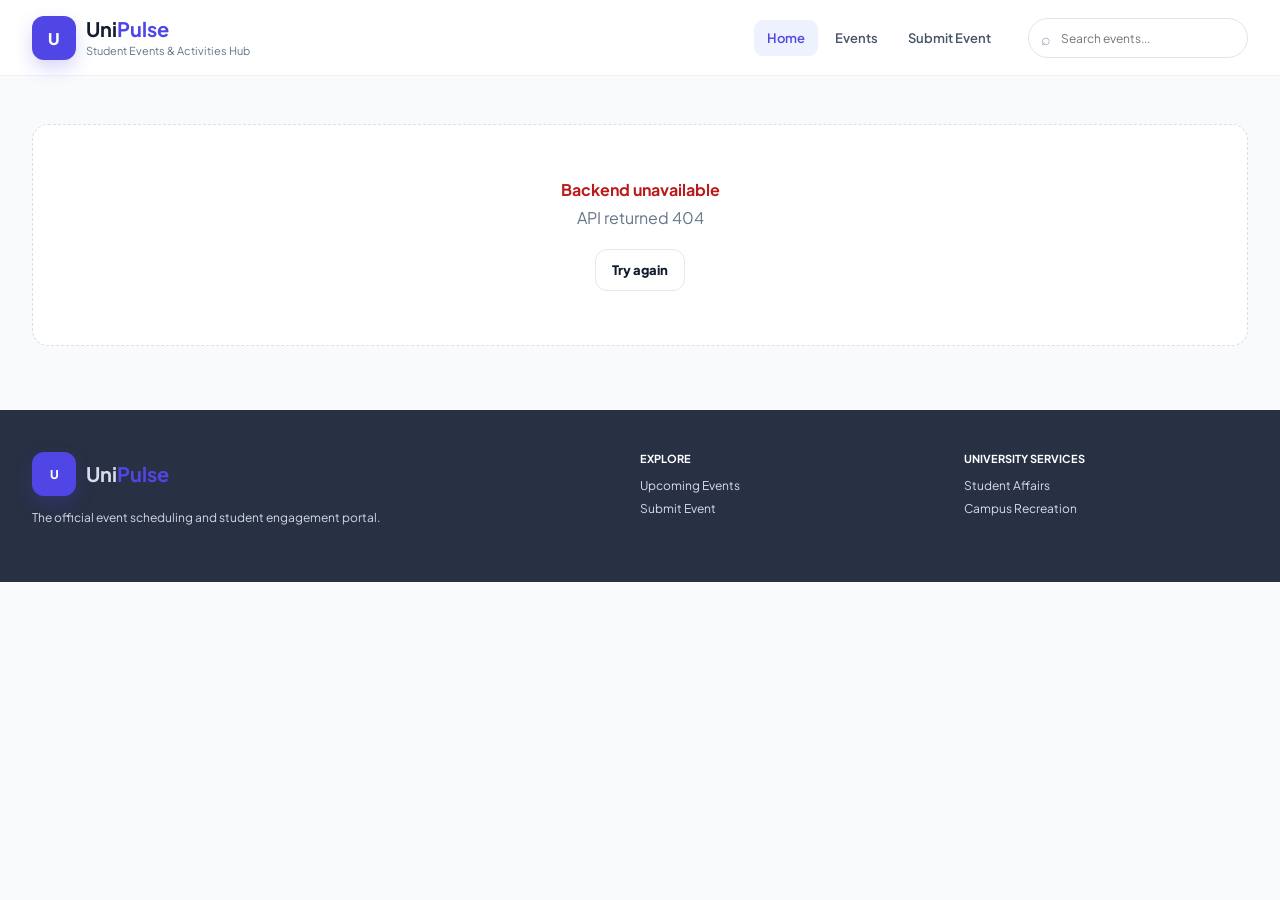
==== frontend/index.html @ b553ba79 "full commit" ====
<!doctype html>
<html lang="en">
<head>
  <meta charset="UTF-8" />
  <meta name="viewport" content="width=device-width, initial-scale=1.0" />
  <title>UniPulse | Campus Events</title>
  <meta name="theme-color" content="#4f46e5" />
  <link rel="preconnect" href="https://fonts.googleapis.com">
  <link rel="preconnect" href="https://fonts.gstatic.com" crossorigin>
  <link href="https://fonts.googleapis.com/css2?family=Plus+Jakarta+Sans:wght@400;500;600;700;800&display=swap" rel="stylesheet">
  <link rel="stylesheet" href="./styles.css" />
</head>
<body>
  <header class="topbar">
    <div class="shell nav-shell">
      <a class="brand" href="#home" aria-label="UniPulse home">
        <span class="brand-mark" aria-hidden="true">U</span>
        <span>
          <strong>Uni<span>Pulse</span></strong>
          <small>Student Events &amp; Activities Hub</small>
        </span>
      </a>
      <nav class="nav-links" aria-label="Primary navigation">
        <a href="#home" data-nav="home">Home</a>
        <a href="#events" data-nav="events">Events</a>
        <a href="#submit" data-nav="submit">Submit Event</a>
      </nav>
      <div class="nav-actions">
        <label class="search-box" aria-label="Search events">
          <span aria-hidden="true">⌕</span>
          <input id="global-search" type="search" placeholder="Search events..." />
        </label>
        <button class="icon-menu" id="menu-button" type="button" aria-label="Open menu">☰</button>
      </div>
    </div>
  </header>

  <main id="app"></main>

  <footer class="footer">
    <div class="shell footer-grid">
      <div>
        <a class="brand brand-footer" href="#home">
          <span class="brand-mark">U</span>
          <span><strong>Uni<span>Pulse</span></strong></span>
        </a>
        <p>The official event scheduling and student engagement portal.</p>
      </div>
      <div><strong>Explore</strong><a href="#events">Upcoming Events</a><a href="#submit">Submit Event</a></div>
      <div><strong>University Services</strong><a href="#events">Student Affairs</a><a href="#events">Campus Recreation</a></div>
    </div>
  </footer>

  <div class="toast-region" id="toast-region" aria-live="polite"></div>
  <dialog class="modal" id="registration-modal">
    <form method="dialog" id="registration-form">
      <button class="modal-close" value="cancel" aria-label="Close">×</button>
      <p class="eyebrow">Student registration</p>
      <h2 id="registration-title">Reserve your spot</h2>
      <p class="muted">The API requires a valid Supabase user UUID.</p>
      <label>
        User UUID
        <input id="user-id" name="user_id" required placeholder="00000000-0000-0000-0000-000000000000" />
      </label>
      <p class="form-error" id="registration-error" hidden></p>
      <button class="button primary full" id="confirm-registration" type="submit">Confirm registration</button>
    </form>
  </dialog>

  <script src="./app.js"></script>
</body>
</html>
---- frontend/styles.css ----
:root {
  --primary: #4f46e5;
  --primary-dark: #3525cd;
  --violet: #6366f1;
  --ink: #131b2e;
  --muted: #64748b;
  --line: #dfe3ef;
  --canvas: #f8fafc;
  --white: #fff;
  --green: #10b981;
  --amber: #f59e0b;
  --red: #ba1a1a;
  --shadow: 0 12px 30px rgba(51, 35, 204, .08);
}
* { box-sizing: border-box; }
html { scroll-behavior: smooth; }
body { margin: 0; min-width: 320px; font-family: "Plus Jakarta Sans", sans-serif; color: var(--ink); background: var(--canvas); }
a { color: inherit; text-decoration: none; }
button, input, select, textarea { font: inherit; }
.shell { max-width: 1280px; margin: 0 auto; padding-inline: 32px; }
.topbar { position: sticky; top: 0; z-index: 50; height: 76px; background: rgba(255,255,255,.96); border-bottom: 1px solid #edf0f5; backdrop-filter: blur(12px); }
.nav-shell { height: 76px; display: flex; align-items: center; justify-content: space-between; gap: 24px; }
.brand { display: flex; align-items: center; gap: 10px; flex-shrink: 0; }
.brand-mark { width: 44px; height: 44px; border-radius: 12px; display: grid; place-items: center; background: var(--primary); color: white; font-weight: 800; box-shadow: 0 8px 18px rgba(79,70,229,.22); }
.brand strong { display: block; font-size: 20px; line-height: 1; }
.brand strong span { color: var(--primary); }
.brand small { display: block; margin-top: 5px; color: var(--muted); font-size: 11px; }
.nav-links { display: flex; gap: 4px; margin-left: auto; }
.nav-links a { padding: 10px 13px; border-radius: 9px; color: #475569; font-size: 13px; font-weight: 600; }
.nav-links a.active, .nav-links a:hover { color: var(--primary); background: #eef2ff; }
.nav-actions { display: flex; align-items: center; gap: 8px; }
.search-box { width: 220px; height: 40px; display: flex; align-items: center; gap: 8px; padding: 0 12px; border: 1px solid var(--line); border-radius: 999px; background: #fff; color: #94a3b8; }
.search-box input { width: 100%; border: 0; outline: 0; color: var(--ink); background: transparent; font-size: 12px; }
.icon-menu { display: none; border: 0; background: transparent; font-size: 20px; }
.hero { position: relative; overflow: hidden; padding: 54px 0 34px; background: linear-gradient(150deg,#eef2ff 0%,#faf8ff 58%,#fff 100%); }
.hero-copy { max-width: 760px; margin: 0 auto 34px; text-align: center; }
.live-pill, .eyebrow { display: inline-flex; align-items: center; gap: 8px; padding: 7px 12px; border-radius: 999px; background: #fff; color: var(--primary); font-size: 11px; font-weight: 800; text-transform: uppercase; letter-spacing: .08em; }
.live-pill::before { content: ""; width: 7px; height: 7px; border-radius: 50%; background: var(--green); box-shadow: 0 0 0 4px rgba(16,185,129,.12); }
.hero h1 { max-width: 700px; margin: 18px auto 12px; font-size: 48px; line-height: 1.08; letter-spacing: -.04em; }
.hero h1 span { color: var(--primary); }
.hero-copy p { max-width: 620px; margin: 0 auto; color: var(--muted); line-height: 1.7; }
.featured { display: grid; grid-template-columns: 7fr 5fr; min-height: 390px; overflow: hidden; border: 1px solid #e4e7ef; border-radius: 20px; background: white; box-shadow: var(--shadow); }
.featured-media { position: relative; min-height: 390px; background-size: cover; background-position: center; }
.featured-media::after { content: ""; position: absolute; inset: 0; background: linear-gradient(0deg,rgba(15,23,42,.88),transparent 70%); }
.featured-media-content { position: absolute; z-index: 2; left: 28px; right: 28px; bottom: 26px; color: white; }
.featured-media-content h2 { max-width: 680px; margin: 12px 0 8px; font-size: 30px; line-height: 1.2; }
.featured-meta { display: flex; gap: 18px; font-size: 12px; }
.featured-panel { display: flex; flex-direction: column; justify-content: space-between; padding: 28px; }
.status-row { display: flex; justify-content: space-between; gap: 16px; padding-bottom: 18px; border-bottom: 1px solid #edf0f5; }
.status-row span, .capacity-head span { color: var(--muted); font-size: 11px; font-weight: 700; text-transform: uppercase; }
.status-row strong { display: block; margin-top: 4px; font-size: 13px; }
.capacity { margin: 20px 0; }
.capacity-head { display: flex; justify-content: space-between; font-size: 12px; }
.capacity-head strong { color: var(--primary); }
.progress { height: 8px; margin-top: 8px; overflow: hidden; border-radius: 999px; background: #e9edf5; }
.progress i { display: block; height: 100%; border-radius: inherit; background: var(--primary); }
.capacity-warning { margin-top: 7px; color: #b45309; font-size: 11px; }
.feature-actions { display: grid; grid-template-columns: 1fr 150px; gap: 10px; }
.button { min-height: 42px; display: inline-flex; align-items: center; justify-content: center; gap: 8px; border: 1px solid transparent; border-radius: 12px; padding: 10px 16px; cursor: pointer; font-size: 13px; font-weight: 800; transition: .2s ease; }
.button.primary { background: var(--primary); color: white; }
.button.primary:hover { background: #4338ca; box-shadow: 0 8px 18px rgba(79,70,229,.18); }
.button.secondary { border-color: #e2e8f0; background: #fff; color: var(--ink); }
.button.full { width: 100%; }
.catalog { padding: 48px 0 64px; }
.section-head { display: flex; align-items: end; justify-content: space-between; gap: 20px; margin-bottom: 24px; }
.section-head h2 { margin: 5px 0 0; font-size: 30px; letter-spacing: -.03em; }
.filter-bar { display: flex; gap: 8px; overflow-x: auto; }
.filter-chip { flex: 0 0 auto; border: 1px solid #e2e8f0; border-radius: 999px; padding: 8px 12px; background: white; color: #64748b; cursor: pointer; font-size: 12px; font-weight: 700; }
.filter-chip.active { border-color: var(--primary); background: var(--primary); color: white; }
.events-grid { display: grid; grid-template-columns: repeat(3,1fr); gap: 20px; }
.event-card { overflow: hidden; border: 1px solid #e3e7ef; border-radius: 16px; background: white; transition: .25s ease; }
.event-card:hover { transform: translateY(-4px); box-shadow: var(--shadow); }
.card-media { position: relative; height: 190px; background-size: cover; background-position: center; }
.card-media .date-badge { position: absolute; top: 12px; left: 12px; border-radius: 8px; padding: 7px 9px; background: rgba(255,255,255,.96); font-size: 11px; font-weight: 800; }
.tag { display: inline-flex; border-radius: 999px; padding: 5px 8px; background: #eef2ff; color: var(--primary); font-size: 10px; font-weight: 800; }
.card-media .tag { position: absolute; top: 12px; right: 12px; background: rgba(255,255,255,.96); }
.card-body { padding: 18px; }
.card-location { color: var(--muted); font-size: 11px; }
.card-body h3 { margin: 8px 0 7px; font-size: 17px; line-height: 1.35; }
.card-body p { min-height: 40px; margin: 0 0 14px; color: var(--muted); font-size: 12px; line-height: 1.6; }
.card-footer { display: flex; align-items: center; justify-content: space-between; padding-top: 12px; border-top: 1px solid #edf0f5; }
.card-footer small { color: var(--muted); }
.loading, .error-state, .empty-state { grid-column: 1/-1; padding: 54px 20px; border: 1px dashed #d8deeb; border-radius: 16px; text-align: center; color: var(--muted); background: white; }
.error-state strong { display: block; margin-bottom: 7px; color: var(--red); }
.detail-page, .submit-page { min-height: 70vh; padding: 38px 0 64px; }
.breadcrumbs { display: flex; gap: 8px; margin-bottom: 20px; color: var(--muted); font-size: 12px; }
.detail-grid { display: grid; grid-template-columns: minmax(0,7fr) minmax(300px,5fr); gap: 24px; }
.detail-card, .side-card, .form-card { border: 1px solid #e3e7ef; border-radius: 18px; background: white; }
.detail-card { overflow: hidden; }
.detail-cover { height: 340px; background-size: cover; background-position: center; }
.detail-content { padding: 28px; }
.detail-content h1 { margin: 12px 0 10px; font-size: 38px; line-height: 1.15; }
.detail-content .description { color: var(--muted); line-height: 1.75; }
.side-card { align-self: start; padding: 24px; position: sticky; top: 96px; }
.side-card h3 { margin: 0 0 18px; }
.side-card dl { display: grid; grid-template-columns: 1fr 1fr; gap: 14px; margin: 18px 0; }
.side-card dt { color: var(--muted); font-size: 11px; }
.side-card dd { margin: 4px 0 0; font-size: 13px; font-weight: 700; }
.submit-layout { max-width: 980px; margin: 0 auto; }
.submit-head { margin-bottom: 24px; }
.submit-head h1 { margin: 10px 0 8px; font-size: 38px; }
.submit-head p { max-width: 700px; color: var(--muted); line-height: 1.7; }
.form-card { padding: 26px; }
.form-grid { display: grid; grid-template-columns: 1fr 1fr; gap: 18px; }
.form-card label, .modal label { display: grid; gap: 8px; color: #334155; font-size: 12px; font-weight: 800; }
.form-card label.full { grid-column: 1/-1; }
.form-card input, .form-card select, .form-card textarea, .modal input { width: 100%; border: 1px solid #dde3ef; border-radius: 11px; padding: 12px 13px; outline: 0; background: #f8fafc; color: var(--ink); }
.form-card textarea { resize: vertical; min-height: 110px; }
.form-card input:focus, .form-card select:focus, .form-card textarea:focus, .modal input:focus { border-color: var(--violet); box-shadow: 0 0 0 3px rgba(99,102,241,.12); background: white; }
.api-note { grid-column: 1/-1; border: 1px solid #fed7aa; border-radius: 11px; padding: 13px; background: #fff7ed; color: #9a3412; font-size: 12px; line-height: 1.6; }
.footer { background: #283044; color: #fff; }
.footer-grid { display: grid; grid-template-columns: 2fr 1fr 1fr; gap: 40px; padding-top: 42px; padding-bottom: 42px; }
.brand-footer { color: white; }
.footer p { max-width: 360px; color: #d3d8e6; font-size: 12px; line-height: 1.7; }
.footer-grid > div:last-child, .footer-grid > div:nth-child(2) { display: flex; flex-direction: column; gap: 8px; }
.footer-grid > div > strong { margin-bottom: 5px; font-size: 11px; text-transform: uppercase; }
.footer-grid a { color: #d8dced; font-size: 12px; }
.modal { width: min(440px,calc(100% - 32px)); border: 0; border-radius: 18px; padding: 0; box-shadow: 0 24px 70px rgba(15,23,42,.22); }
.modal::backdrop { background: rgba(15,23,42,.48); backdrop-filter: blur(3px); }
.modal form { position: relative; display: grid; gap: 16px; padding: 26px; }
.modal h2 { margin: 0; font-size: 24px; }
.modal .muted { margin: -8px 0 0; color: var(--muted); font-size: 12px; }
.modal-close { position: absolute; right: 14px; top: 12px; border: 0; background: transparent; color: var(--muted); cursor: pointer; font-size: 24px; }
.form-error { margin: 0; border-radius: 8px; padding: 9px 11px; background: #ffdad6; color: #93000a; font-size: 12px; }
.toast-region { position: fixed; z-index: 100; right: 20px; bottom: 20px; display: grid; gap: 8px; }
.toast { min-width: 280px; border: 1px solid #e2e8f0; border-radius: 12px; padding: 13px 15px; background: white; box-shadow: 0 12px 30px rgba(15,23,42,.12); font-size: 12px; }
@media (max-width: 900px) {
  .shell { padding-inline: 20px; }
  .nav-links { display: none; position: absolute; top: 76px; left: 0; right: 0; padding: 12px 20px; border-bottom: 1px solid #e2e8f0; background: white; }
  .nav-links.open { display: flex; }
  .search-box { display: none; }
  .icon-menu { display: block; }
  .hero h1 { font-size: 38px; }
  .featured { grid-template-columns: 1fr; }
  .featured-media { min-height: 330px; }
  .events-grid { grid-template-columns: repeat(2,1fr); }
  .detail-grid { grid-template-columns: 1fr; }
  .side-card { position: static; }
}
@media (max-width: 620px) {
  .topbar, .nav-shell { height: 68px; }
  .nav-links { top: 68px; }
  .brand small { display: none; }
  .brand-mark { width: 40px; height: 40px; }
  .hero { padding-top: 38px; }
  .hero h1 { font-size: 32px; }
  .featured-media { min-height: 300px; }
  .featured-media-content h2 { font-size: 23px; }
  .featured-panel { padding: 20px; }
  .feature-actions { grid-template-columns: 1fr; }
  .section-head { align-items:start; flex-direction: column; }
  .section-head h2 { font-size: 24px; }
  .events-grid { grid-template-columns: 1fr; }
  .detail-content h1, .submit-head h1 { font-size: 29px; }
  .detail-cover { height: 240px; }
  .form-grid { grid-template-columns: 1fr; }
  .form-card label.full { grid-column: auto; }
  .footer-grid { grid-template-columns: 1fr; }
}
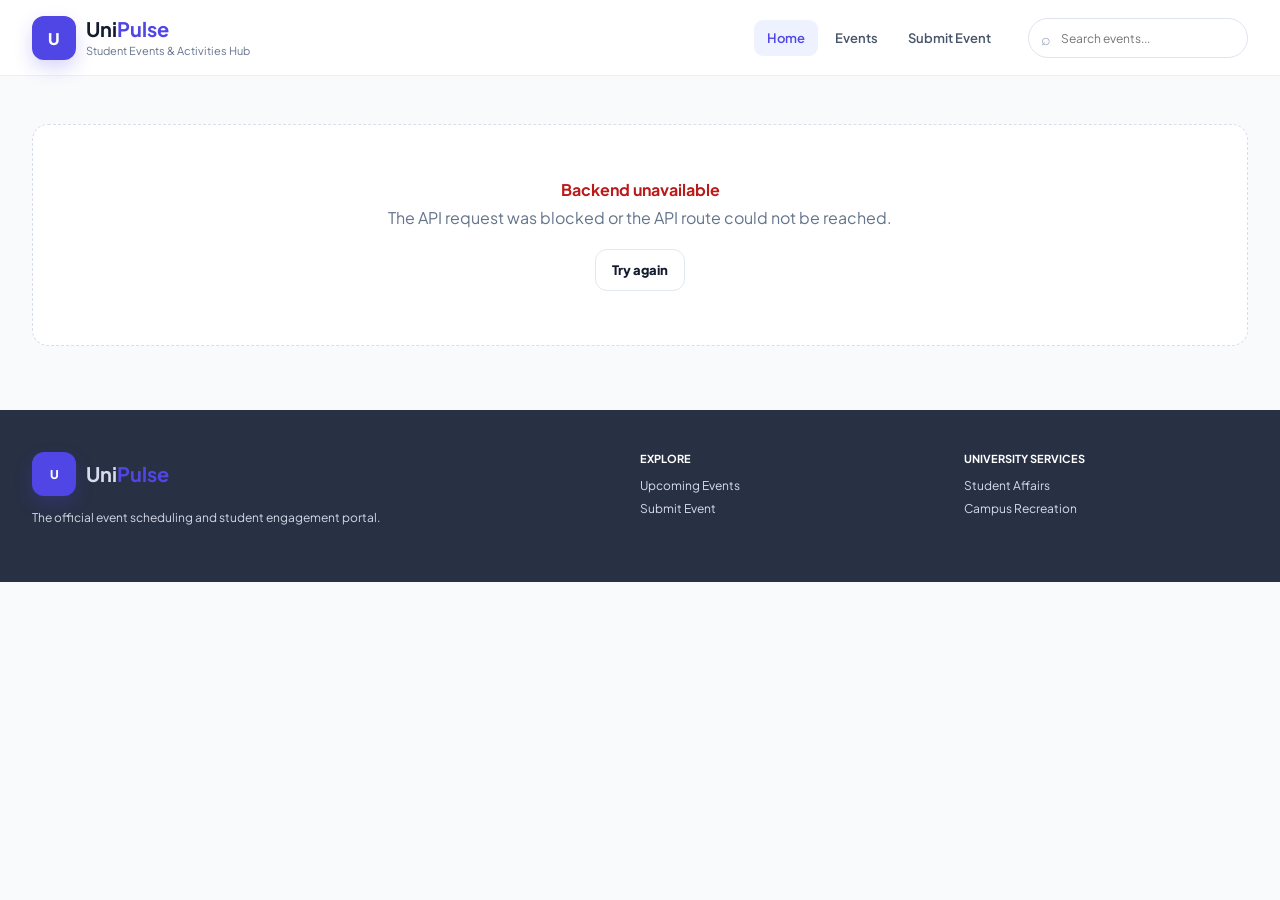
==== commit d36c131b: "Connect frontend to Render backend API" ====
--- a/frontend/index.html
+++ b/frontend/index.html
@@ -66,7 +66,9 @@
       <button class="button primary full" id="confirm-registration" type="submit">Confirm registration</button>
     </form>
   </dialog>
-
+  <script>
+    window.UNIPULSE_API_BASE = "https://campus-management-1-r2bl.onrender.com";
+  </script>
   <script src="./app.js"></script>
 </body>
 </html>
